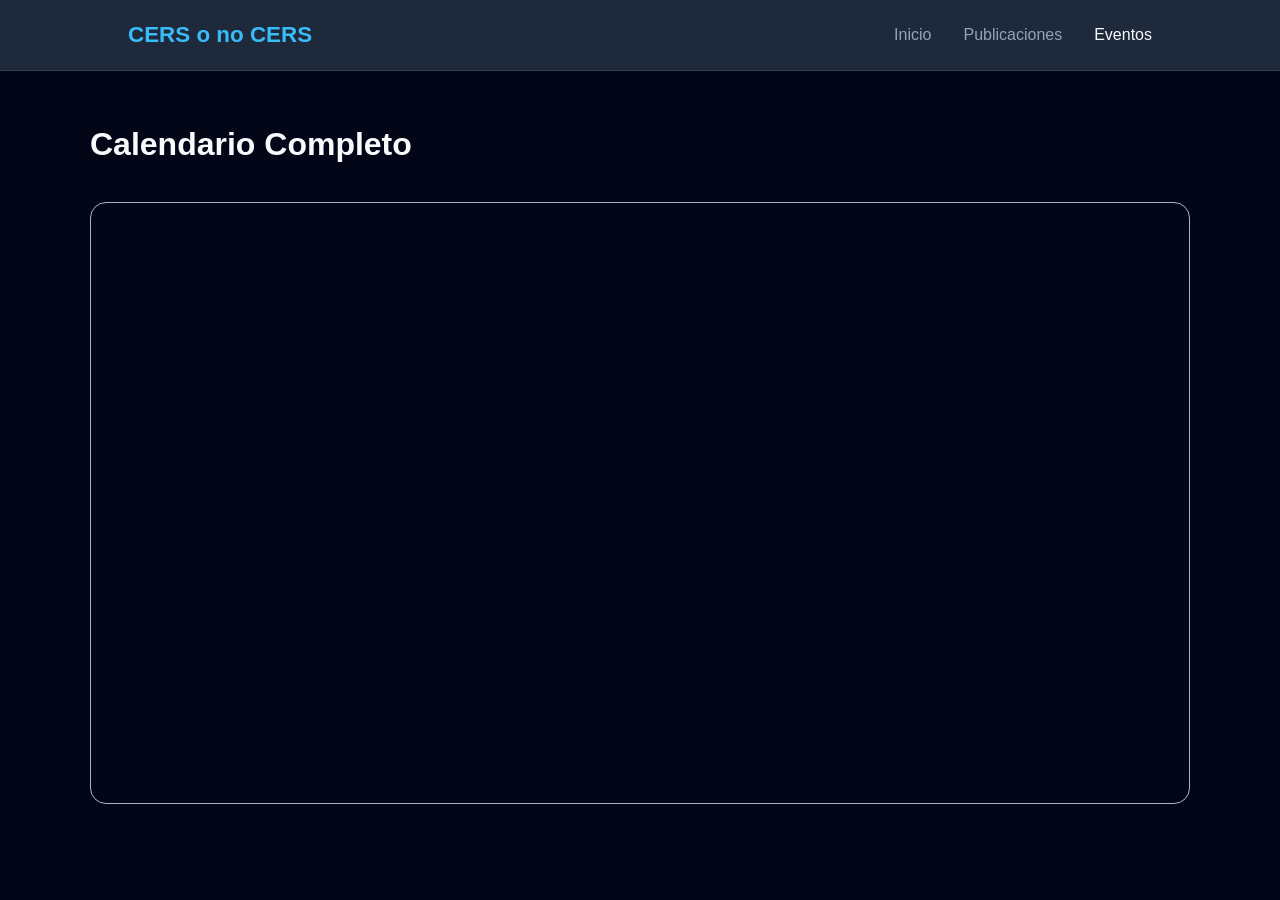
==== eventos.html @ 4ee91d13 "Add files via upload" ====
<!DOCTYPE html>
<html lang="es">
<head>
    <meta charset="UTF-8">
    <meta name="viewport" content="width=device-width, initial-scale=1.0">
    <title>Eventos | CERS</title>
    <link rel="stylesheet" href="style.css">
</head>
<body>
    <nav>
        <div class="logo">CERS o no CERS</div>
        <ul>
            <li><a href="index.html">Inicio</a></li>
            <li><a href="publicaciones.html">Publicaciones</a></li>
            <li><a href="eventos.html" class="active">Eventos</a></li>
        </ul>
    </nav>

    <main class="container">
        <h1 style="margin-bottom: 2rem;">Calendario Completo</h1>
        <div class="calendar-frame" style="height: 600px;">
            <iframe src="https://calendar.google.com/calendar/embed?src=dacartesbustos%40gmail.com&ctz=America%2FSantiago&mode=MONTH&showTitle=0&showCalendars=0" 
                    style="border: 0" width="100%" height="100%" frameborder="0" scrolling="no"></iframe>
        </div>
    </main>
</body>
</html>
---- style.css ----
/* Paleta Profesional de Azules Oscuros */
:root {
    --bg-deep: #020617;
    --bg-card: #1e293b;
    --accent: #38bdf8;
    --text-primary: #f8fafc;
    --text-secondary: #94a3b8;
    --border: #334155;
    --nav-height: 70px;
}

body {
    font-family: 'Inter', -apple-system, sans-serif;
    background-color: var(--bg-deep);
    color: var(--text-primary);
    margin: 0;
    line-height: 1.6;
}

nav {
    display: flex;
    justify-content: space-between;
    align-items: center;
    padding: 0 10%;
    height: var(--nav-height);
    background: var(--bg-card);
    border-bottom: 1px solid var(--border);
    position: sticky;
    top: 0;
    z-index: 1000;
}

nav .logo {
    font-weight: 800;
    font-size: 1.4rem;
    color: var(--accent);
}

nav ul {
    display: flex;
    list-style: none;
    gap: 2rem;
}

nav a {
    text-decoration: none;
    color: var(--text-secondary);
    transition: 0.3s;
}

nav a:hover, nav a.active {
    color: var(--text-primary);
}

.container {
    max-width: 1100px;
    margin: 3rem auto;
    padding: 0 20px;
}

.hero {
    padding: 5rem 1rem;
    text-align: center;
    background: radial-gradient(circle at top, #1e293b 0%, #020617 100%);
}

.hero h1 {
    font-size: 3rem;
    background: linear-gradient(to right, #f8fafc, #38bdf8);
    -webkit-background-clip: text;
    -webkit-text-fill-color: transparent;
}

/* Sistema de Tarjetas Dinámicas */
.grid-posts {
    display: grid;
    grid-template-columns: repeat(auto-fill, minmax(320px, 1fr));
    gap: 2rem;
}

.post-card {
    background: var(--bg-card);
    border-radius: 16px;
    overflow: hidden;
    border: 1px solid var(--border);
    transition: 0.3s;
}

.post-card:hover {
    transform: translateY(-5px);
    border-color: var(--accent);
}

.post-img {
    width: 100%;
    height: 180px;
    background: #0f172a;
    overflow: hidden;
    display: flex;
    align-items: center;
    justify-content: center;
}

.post-body {
    padding: 1.5rem;
}

.tag {
    color: var(--accent);
    font-size: 0.75rem;
    font-weight: 700;
    text-transform: uppercase;
}

.btn-read {
    color: var(--text-primary);
    text-decoration: none;
    font-weight: 600;
    font-size: 0.9rem;
}

/* Calendario */
.calendar-frame {
    border-radius: 16px;
    overflow: hidden;
    border: 1px solid var(--border);
    filter: invert(0.9) hue-rotate(180deg);
}
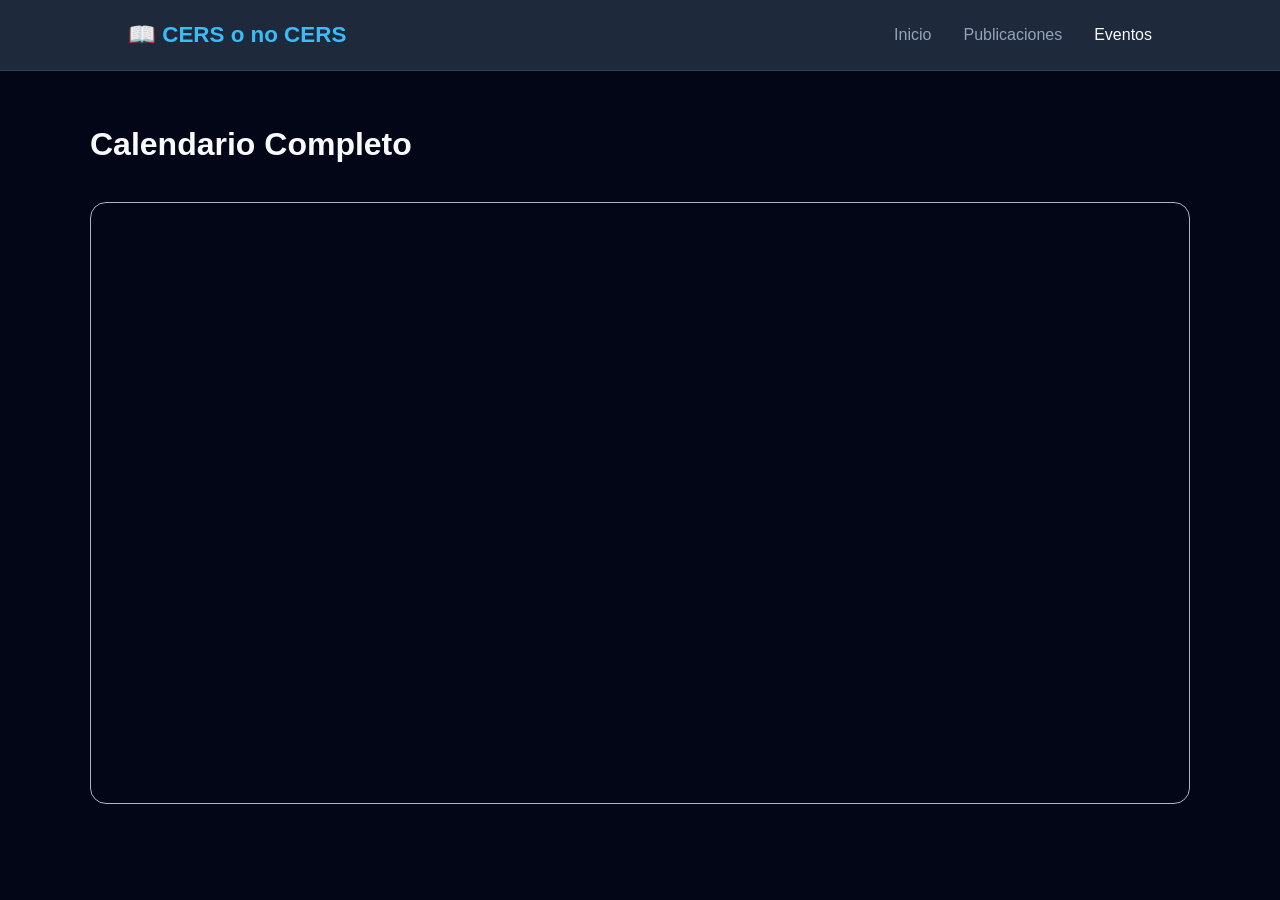
==== commit 3a2c3a87: "Biblion" ====
--- a/eventos.html
+++ b/eventos.html
@@ -8,7 +8,7 @@
 </head>
 <body>
     <nav>
-        <div class="logo">CERS o no CERS</div>
+        <div class="logo">📖 CERS o no CERS</div>
         <ul>
             <li><a href="index.html">Inicio</a></li>
             <li><a href="publicaciones.html">Publicaciones</a></li>
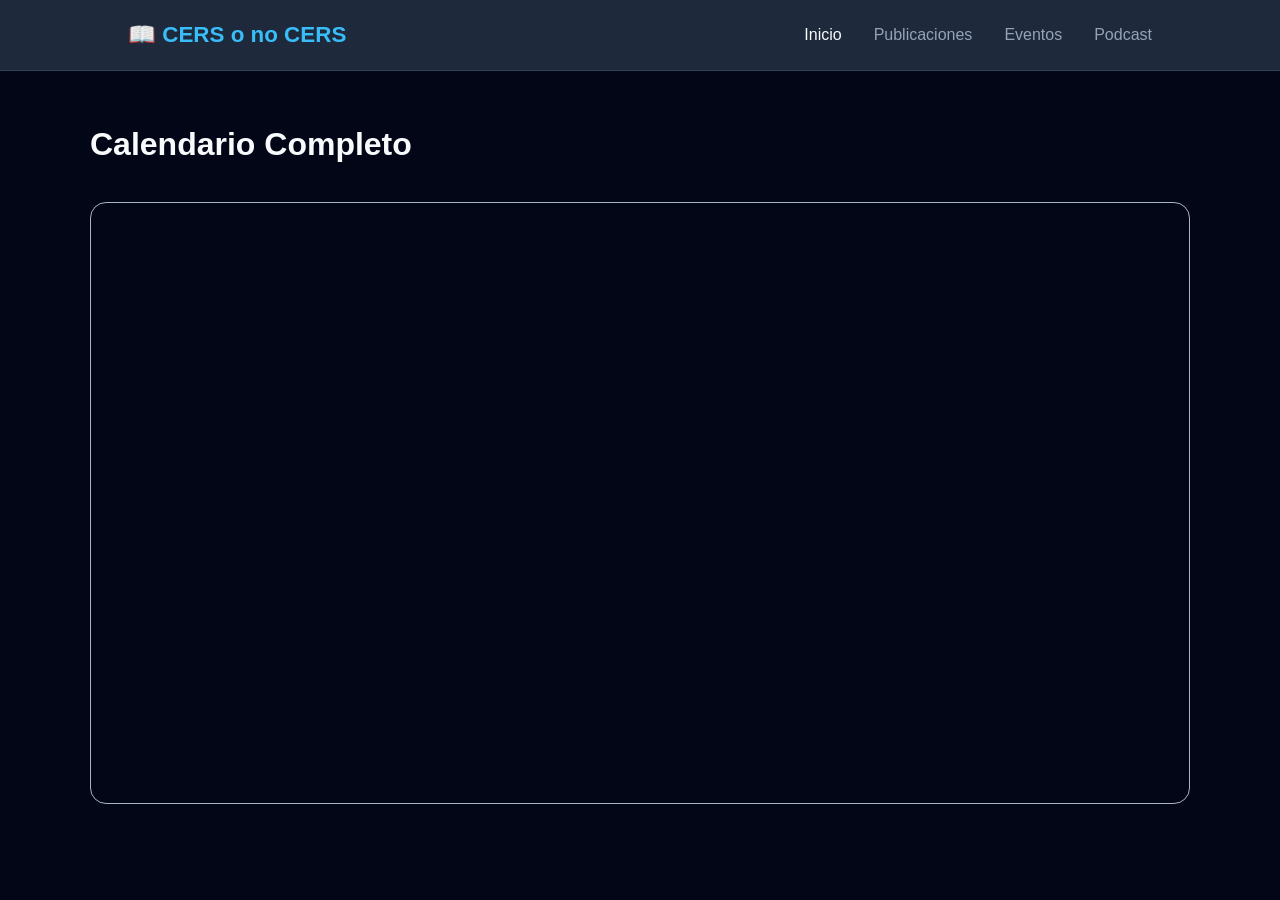
==== commit 20e6402b: "Ufff" ====
--- a/eventos.html
+++ b/eventos.html
@@ -8,18 +8,18 @@
 </head>
 <body>
     <nav>
-        <div class="logo">📖 CERS o no CERS</div>
-        <ul>
-            <li><a href="index.html">Inicio</a></li>
-            <li><a href="publicaciones.html">Publicaciones</a></li>
-            <li><a href="eventos.html" class="active">Eventos</a></li>
-        </ul>
+    <div class="logo">📖 CERS o no CERS</div>
+    <ul>
+        <li><a href="index.html" class="active">Inicio</a></li>
+        <li><a href="publicaciones.html">Publicaciones</a></li>
+        <li><a href="eventos.html">Eventos</a></li>
+        <li><a href="podcast.html">Podcast</a></li> </ul>
     </nav>
 
     <main class="container">
         <h1 style="margin-bottom: 2rem;">Calendario Completo</h1>
         <div class="calendar-frame" style="height: 600px;">
-            <iframe src="https://calendar.google.com/calendar/embed?src=dacartesbustos%40gmail.com&ctz=America%2FSantiago&mode=MONTH&showTitle=0&showCalendars=0" 
+            <iframe src="https://calendar.google.com/calendar/embed?src=dacartesbustos%40gmail.com&ctz=America%2FSantiago&mode=WEEK&showTitle=0&showCalendars=0" 
                     style="border: 0" width="100%" height="100%" frameborder="0" scrolling="no"></iframe>
         </div>
     </main>
--- a/style.css
+++ b/style.css
@@ -125,4 +125,34 @@
     overflow: hidden;
     border: 1px solid var(--border);
     filter: invert(0.9) hue-rotate(180deg);
+}
+/* Estilos para el post abierto */
+.entry-content img {
+    max-width: 100%;
+    height: auto;
+    border-radius: 8px;
+    margin: 1.5rem 0;
+}
+
+.entry-content p {
+    margin-bottom: 1.5rem;
+}
+
+.entry-content iframe { /* Para videos de Youtube que pongas en el blog */
+    width: 100%;
+    aspect-ratio: 16/9;
+    border-radius: 8px;
+}
+/* Contenedor para el Podcast de Spotify */
+.spotify-container {
+    max-width: 800px;
+    margin: 0 auto;
+    background: transparent;
+    border-radius: 12px;
+    box-shadow: 0 4px 20px rgba(0, 0, 0, 0.4);
+}
+
+/* Forzar que el iframe de Spotify no se invierta si usas filtros globales */
+.spotify-container iframe {
+    filter: none !important;
 }
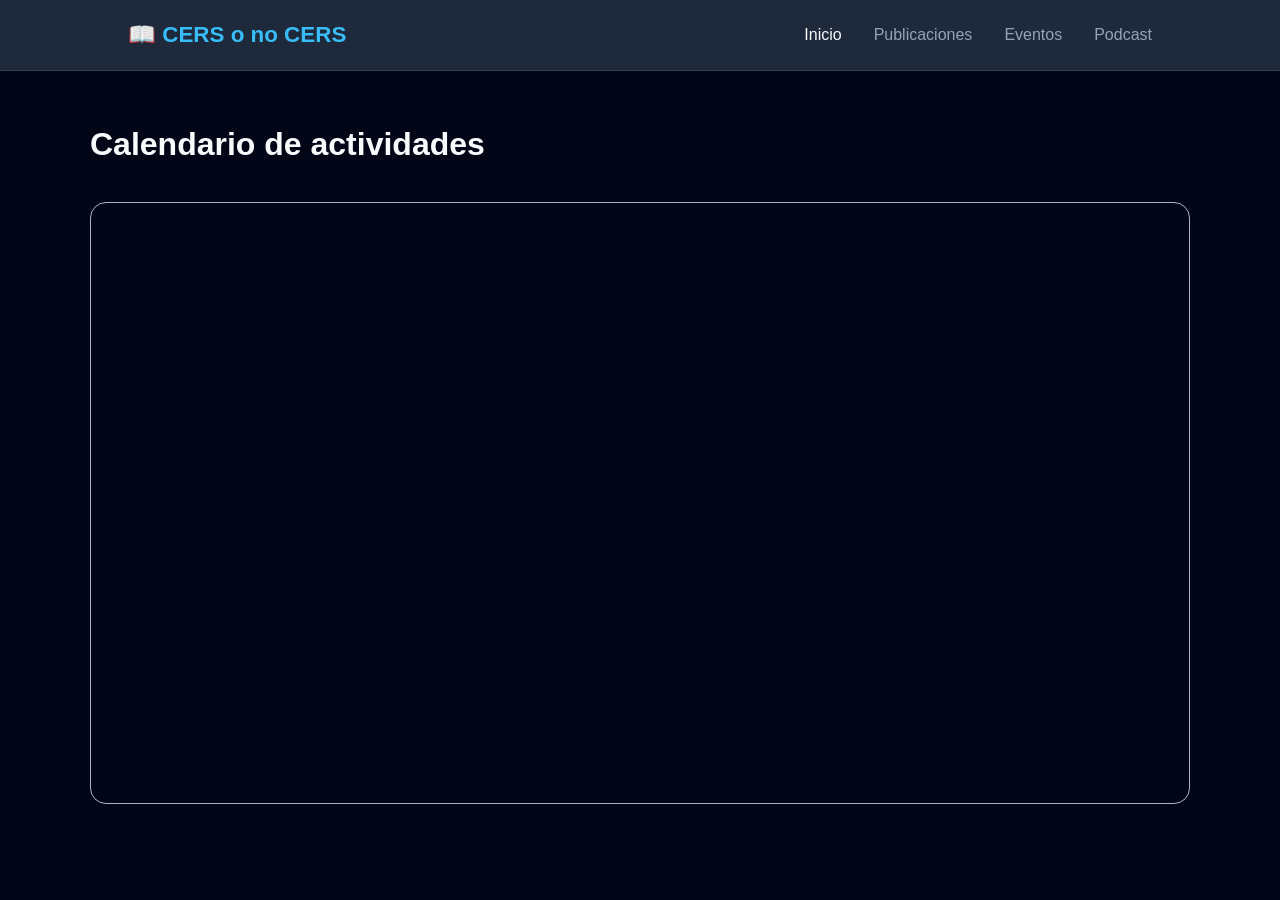
==== commit ed61472c: "asd" ====
--- a/eventos.html
+++ b/eventos.html
@@ -17,9 +17,9 @@
     </nav>
 
     <main class="container">
-        <h1 style="margin-bottom: 2rem;">Calendario Completo</h1>
+        <h1 style="margin-bottom: 2rem;">Calendario de actividades</h1>
         <div class="calendar-frame" style="height: 600px;">
-            <iframe src="https://calendar.google.com/calendar/embed?src=dacartesbustos%40gmail.com&ctz=America%2FSantiago&mode=WEEK&showTitle=0&showCalendars=0" 
+            <iframe src="https://calendar.google.com/calendar/embed?src=dacartesbustos%40gmail.com&ctz=America%2FSantiago&mode=AGENDA&showTitle=0&showCalendars=0" 
                     style="border: 0" width="100%" height="100%" frameborder="0" scrolling="no"></iframe>
         </div>
     </main>
--- a/style.css
+++ b/style.css
@@ -155,4 +155,87 @@
 /* Forzar que el iframe de Spotify no se invierta si usas filtros globales */
 .spotify-container iframe {
     filter: none !important;
+}
+/* ==========================================================================
+   OPTIMIZACIÓN PARA DISPOSITIVOS MÓVILES (CELULARES Y TABLETS)
+   ========================================================================== */
+
+@media (max-width: 768px) {
+    /* Ajustes generales del contenedor */
+    .container {
+        padding: 1rem;
+        margin-top: 1rem;
+    }
+
+    /* Menú de Navegación Responsivo */
+    nav {
+        flex-direction: column;
+        height: auto;
+        padding: 1rem;
+        gap: 1rem;
+        text-align: center;
+    }
+
+    nav ul {
+        flex-direction: row;
+        flex-wrap: wrap;
+        justify-content: center;
+        gap: 1.2rem;
+        padding: 0;
+        margin: 0;
+    }
+
+    nav a {
+        font-size: 0.95rem;
+        padding: 0.3rem 0.5rem;
+    }
+
+    /* Ajuste de Encabezados (Hero) */
+    .hero {
+        padding: 2.5rem 1rem;
+        text-align: center;
+    }
+
+    .hero h1 {
+        font-size: 2rem;
+    }
+
+    /* Estructura Principal de index.html (Pasa de 2 columnas a 1 columna) */
+    main.container > div[style*="grid-template-columns"] {
+        grid-template-columns: 1fr !important;
+        gap: 2rem !important;
+    }
+
+    /* Ajuste en los grids de las publicaciones */
+    .grid-posts {
+        grid-template-columns: 1fr;
+        gap: 1.5rem;
+    }
+
+    /* Tarjetas de artículos adaptadas */
+    .post-card {
+        margin-bottom: 0;
+    }
+
+    .post-img {
+        height: 160px;
+    }
+
+    /* Marcos de Google Calendar y Spotify */
+    .calendar-frame, .spotify-container {
+        height: auto !important;
+        max-width: 100%;
+    }
+
+    /* Forzar que los iframes mantengan proporciones legibles */
+    .calendar-frame iframe {
+        height: 450px !important;
+    }
+}
+/* Estilos para las imágenes dentro de las tarjetas */
+.post-img img {
+    width: 100%;
+    height: 100%;
+    object-fit: cover; /* Evita que la imagen se deforme o estire */
+    display: block;
 }
